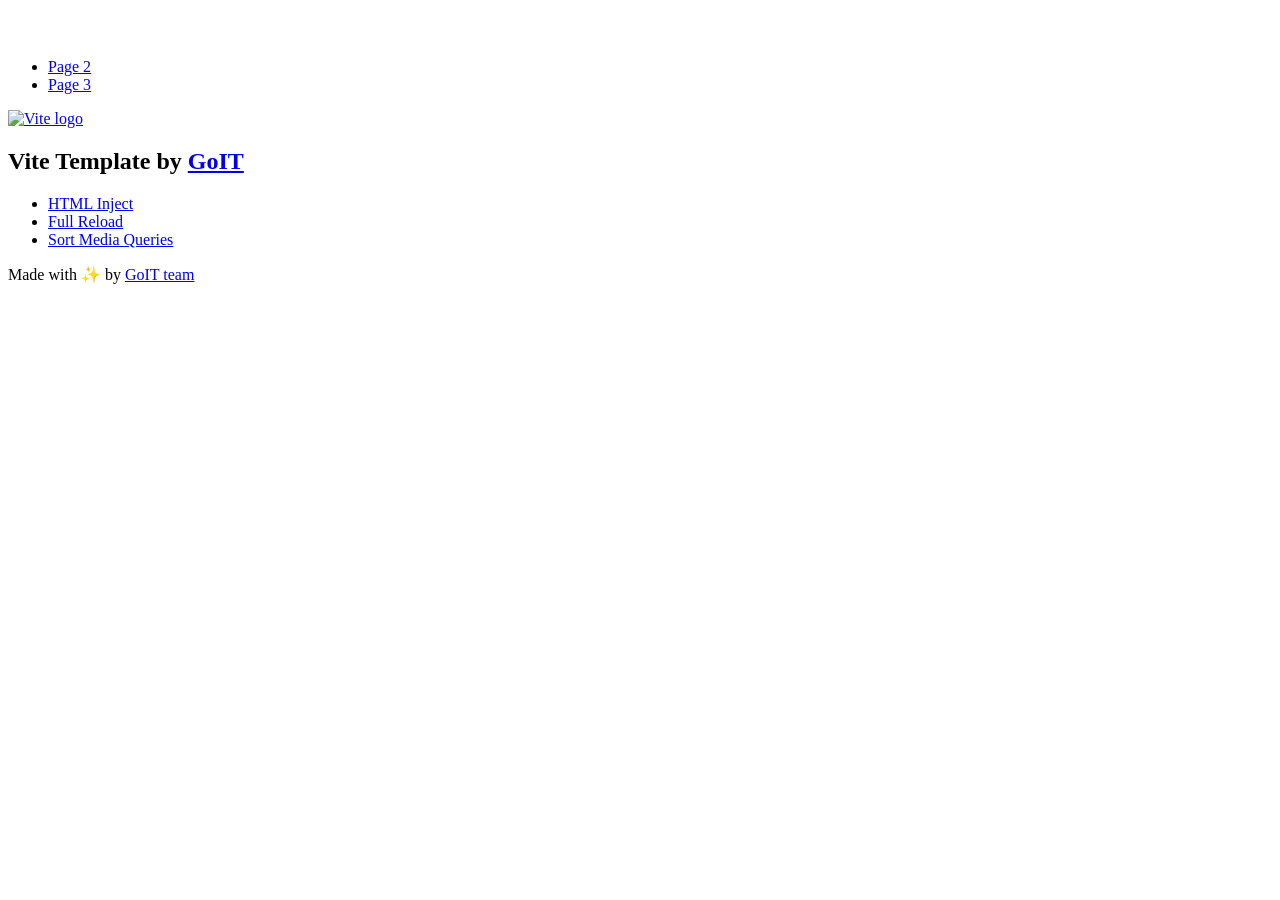
==== index.html @ 1e91f33d "Deploying to gh-pages from @ HenryLytvyn/goit-js-hw-11@f297a13ee39927fbb885870b2186e6a0c21ad578 🚀" ====
<!DOCTYPE html>
<html lang="en">
  <head>
    <meta charset="UTF-8" />
    <link rel="icon" type="image/svg+xml" href="/goit-js-hw-11/favicon.svg" />
    <meta name="viewport" content="width=device-width, initial-scale=1.0" />
    <title>Vanilla App Template</title>
    <script type="module" crossorigin src="/goit-js-hw-11/index.js"></script>
    <link rel="stylesheet" crossorigin href="/goit-js-hw-11/assets/styles-DvPDDfy5.css">
  </head>
  <body>
    <header class="header">
  <div class="container">
    <nav class="nav">
      <a class="nav-logo" href="./index.html" aria-label="Site logo">
        <svg class="nav-logo-icon" width="100" height="30">
          <use href="/goit-js-hw-11/assets/sprite-E8vg0sBb.svg#logo"></use>
        </svg>
      </a>
      <ul class="nav-list">
        <li class="nav-item">
          <a class="nav-link {=$highlight-act}" href="./page-2.html">Page 2</a>
        </li>
        <li class="nav-item">
          <a class="nav-link {=$highlight-curr}" href="./page-3.html">Page 3</a>
        </li>
      </ul>
    </nav>
  </div>
</header>


    <main>
      <!-- Loads the specified .html file -->
      <section class="vite-promo">
  <div class="container">
    <div class="vite-promo-thumb">
      <a
        class="vite-promo-link"
        href="https://vitejs.dev/"
        target="_blank"
        rel="noopener noreferrer"
        aria-label="Link to Vite official website"
        title="Vite.js  build tool"
      >
        <!-- Path to images as from index.html file -->
        <img
          class="pic"
          src="/goit-js-hw-11/assets/vite-logo-9o_aqrTe.png"
          alt="Vite logo"
          width="640"
          height="640"
        />
      </a>
    </div>
    <h1 class="main-title">
      <span class="main-title-gradient">Vite</span>
      Template by
      <a
        class="main-title-link"
        href="https://github.com/goitacademy/vanilla-app-template"
        target="_blank"
        rel="noopener noreferrer"
      >
        GoIT
      </a>
    </h1>
  </div>
</section>

      <article class="badges">
  <div class="container">
    <ul class="badges-list">
      <li class="badges-item">
        <a
          class="badges-link"
          href="https://www.npmjs.com/package/vite-plugin-html-inject"
          target="_blank"
          rel="noopener noreferrer"
        >
          HTML Inject
        </a>
      </li>
      <li class="badges-item">
        <a
          class="badges-link"
          href="https://www.npmjs.com/package/vite-plugin-full-reload"
          target="_blank"
          rel="noopener noreferrer"
        >
          Full Reload
        </a>
      </li>
      <li class="badges-item">
        <a
          class="badges-link"
          href="https://www.npmjs.com/package/postcss-sort-media-queries"
          target="_blank"
          rel="noopener noreferrer"
        >
          Sort Media Queries
        </a>
      </li>
    </ul>
  </div>
</article>

    </main>

    <footer class="footer">
  <div class="container">
    <p class="footer-desc">
      Made with ✨ by
      <a
        class="footer-link"
        href="https://goit.global/ua/"
        target="_blank"
        rel="noopener noreferrer"
      >
        GoIT team
      </a>
    </p>
  </div>
</footer>


  </body>
</html>
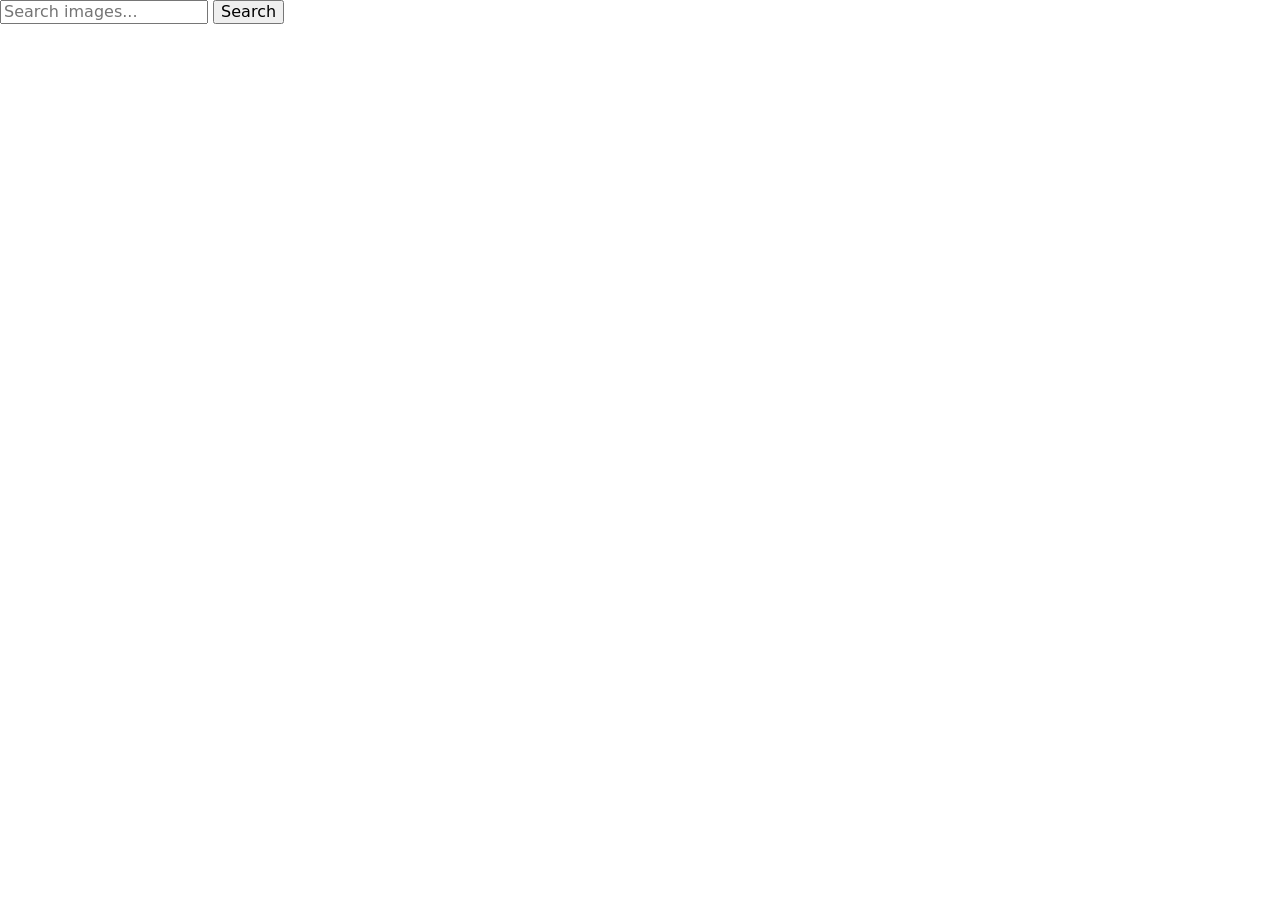
==== commit be137e2d: "Deploying to gh-pages from @ HenryLytvyn/goit-js-hw-11@49f5a4ea90ae3991a82dc45e0eb5ecf9f55724af 🚀" ====
--- a/index.html
+++ b/index.html
@@ -2,127 +2,46 @@
 <html lang="en">
   <head>
     <meta charset="UTF-8" />
-    <link rel="icon" type="image/svg+xml" href="/goit-js-hw-11/favicon.svg" />
+    <link rel="icon" type="image/svg+xml" href="/favicon.svg" />
     <meta name="viewport" content="width=device-width, initial-scale=1.0" />
     <title>Vanilla App Template</title>
+
+    <link
+      rel="stylesheet"
+      href="https://cdnjs.cloudflare.com/ajax/libs/modern-normalize/3.0.1/modern-normalize.min.css"
+      integrity="sha512-q6WgHqiHlKyOqslT/lgBgodhd03Wp4BEqKeW6nNtlOY4quzyG3VoQKFrieaCeSnuVseNKRGpGeDU3qPmabCANg=="
+      crossorigin="anonymous"
+      referrerpolicy="no-referrer"
+    />
+
+    <link rel="preconnect" href="https://fonts.googleapis.com" />
+    <link rel="preconnect" href="https://fonts.gstatic.com" crossorigin />
+    <link
+      href="https://fonts.googleapis.com/css2?family=Montserrat:wght@100..900&display=swap"
+      rel="stylesheet"
+    />
+
     <script type="module" crossorigin src="/goit-js-hw-11/index.js"></script>
-    <link rel="stylesheet" crossorigin href="/goit-js-hw-11/assets/styles-DvPDDfy5.css">
+    <link rel="modulepreload" crossorigin href="/goit-js-hw-11/assets/vendor-CTflJ9jy.js">
+    <link rel="stylesheet" crossorigin href="/goit-js-hw-11/assets/vendor-DkczhqSJ.css">
+    <link rel="stylesheet" crossorigin href="/goit-js-hw-11/assets/index-C0PSDaI6.css">
   </head>
   <body>
-    <header class="header">
-  <div class="container">
-    <nav class="nav">
-      <a class="nav-logo" href="./index.html" aria-label="Site logo">
-        <svg class="nav-logo-icon" width="100" height="30">
-          <use href="/goit-js-hw-11/assets/sprite-E8vg0sBb.svg#logo"></use>
-        </svg>
-      </a>
-      <ul class="nav-list">
-        <li class="nav-item">
-          <a class="nav-link {=$highlight-act}" href="./page-2.html">Page 2</a>
-        </li>
-        <li class="nav-item">
-          <a class="nav-link {=$highlight-curr}" href="./page-3.html">Page 3</a>
-        </li>
-      </ul>
-    </nav>
-  </div>
-</header>
-
-
     <main>
-      <!-- Loads the specified .html file -->
-      <section class="vite-promo">
-  <div class="container">
-    <div class="vite-promo-thumb">
-      <a
-        class="vite-promo-link"
-        href="https://vitejs.dev/"
-        target="_blank"
-        rel="noopener noreferrer"
-        aria-label="Link to Vite official website"
-        title="Vite.js  build tool"
-      >
-        <!-- Path to images as from index.html file -->
-        <img
-          class="pic"
-          src="/goit-js-hw-11/assets/vite-logo-9o_aqrTe.png"
-          alt="Vite logo"
-          width="640"
-          height="640"
-        />
-      </a>
-    </div>
-    <h1 class="main-title">
-      <span class="main-title-gradient">Vite</span>
-      Template by
-      <a
-        class="main-title-link"
-        href="https://github.com/goitacademy/vanilla-app-template"
-        target="_blank"
-        rel="noopener noreferrer"
-      >
-        GoIT
-      </a>
-    </h1>
-  </div>
-</section>
-
-      <article class="badges">
-  <div class="container">
-    <ul class="badges-list">
-      <li class="badges-item">
-        <a
-          class="badges-link"
-          href="https://www.npmjs.com/package/vite-plugin-html-inject"
-          target="_blank"
-          rel="noopener noreferrer"
-        >
-          HTML Inject
-        </a>
-      </li>
-      <li class="badges-item">
-        <a
-          class="badges-link"
-          href="https://www.npmjs.com/package/vite-plugin-full-reload"
-          target="_blank"
-          rel="noopener noreferrer"
-        >
-          Full Reload
-        </a>
-      </li>
-      <li class="badges-item">
-        <a
-          class="badges-link"
-          href="https://www.npmjs.com/package/postcss-sort-media-queries"
-          target="_blank"
-          rel="noopener noreferrer"
-        >
-          Sort Media Queries
-        </a>
-      </li>
-    </ul>
-  </div>
-</article>
-
+      <form class="form">
+        <label>
+          <input
+            class="form-input"
+            list="images-list"
+            type="text"
+            name="search-text"
+            placeholder="Search images..."
+            required
+          />
+          <datalist id="images-list"></datalist>
+        </label>
+        <button class="btn-submit" type="submit">Search</button>
+      </form>
     </main>
-
-    <footer class="footer">
-  <div class="container">
-    <p class="footer-desc">
-      Made with ✨ by
-      <a
-        class="footer-link"
-        href="https://goit.global/ua/"
-        target="_blank"
-        rel="noopener noreferrer"
-      >
-        GoIT team
-      </a>
-    </p>
-  </div>
-</footer>
-
-
   </body>
 </html>
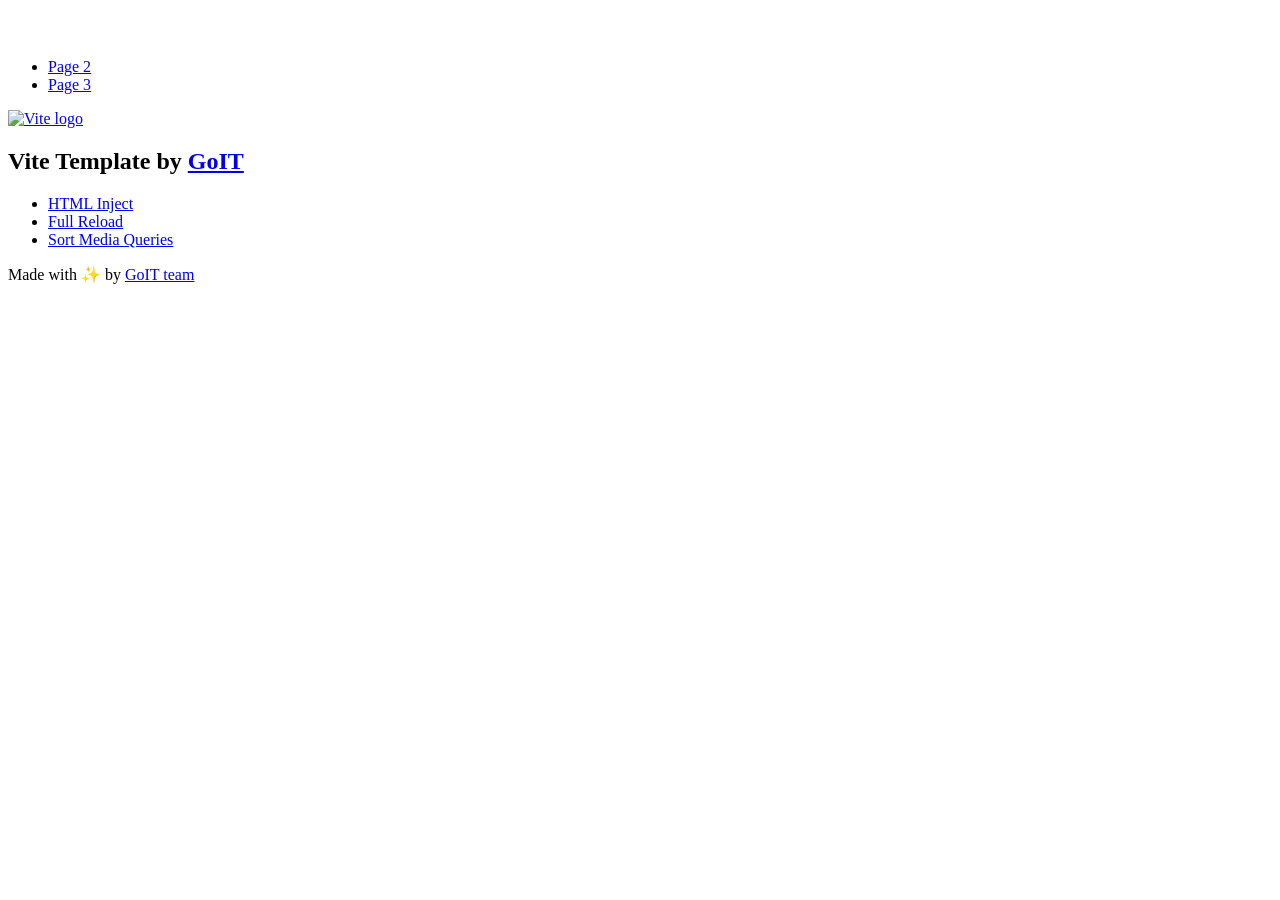
==== commit cd03be96: "Deploying to gh-pages from @ HenryLytvyn/goit-js-hw-11@93ac387c3907c1eaa7c0d980d9b4bcaf021948c8 🚀" ====
--- a/index.html
+++ b/index.html
@@ -2,46 +2,127 @@
 <html lang="en">
   <head>
     <meta charset="UTF-8" />
-    <link rel="icon" type="image/svg+xml" href="/favicon.svg" />
+    <link rel="icon" type="image/svg+xml" href="/goit-js-hw-11/favicon.svg" />
     <meta name="viewport" content="width=device-width, initial-scale=1.0" />
     <title>Vanilla App Template</title>
-
-    <link
-      rel="stylesheet"
-      href="https://cdnjs.cloudflare.com/ajax/libs/modern-normalize/3.0.1/modern-normalize.min.css"
-      integrity="sha512-q6WgHqiHlKyOqslT/lgBgodhd03Wp4BEqKeW6nNtlOY4quzyG3VoQKFrieaCeSnuVseNKRGpGeDU3qPmabCANg=="
-      crossorigin="anonymous"
-      referrerpolicy="no-referrer"
-    />
-
-    <link rel="preconnect" href="https://fonts.googleapis.com" />
-    <link rel="preconnect" href="https://fonts.gstatic.com" crossorigin />
-    <link
-      href="https://fonts.googleapis.com/css2?family=Montserrat:wght@100..900&display=swap"
-      rel="stylesheet"
-    />
-
     <script type="module" crossorigin src="/goit-js-hw-11/index.js"></script>
-    <link rel="modulepreload" crossorigin href="/goit-js-hw-11/assets/vendor-CTflJ9jy.js">
-    <link rel="stylesheet" crossorigin href="/goit-js-hw-11/assets/vendor-DkczhqSJ.css">
-    <link rel="stylesheet" crossorigin href="/goit-js-hw-11/assets/index-C0PSDaI6.css">
+    <link rel="stylesheet" crossorigin href="/goit-js-hw-11/assets/styles-DvPDDfy5.css">
   </head>
   <body>
+    <header class="header">
+  <div class="container">
+    <nav class="nav">
+      <a class="nav-logo" href="./index.html" aria-label="Site logo">
+        <svg class="nav-logo-icon" width="100" height="30">
+          <use href="/goit-js-hw-11/assets/sprite-E8vg0sBb.svg#logo"></use>
+        </svg>
+      </a>
+      <ul class="nav-list">
+        <li class="nav-item">
+          <a class="nav-link {=$highlight-act}" href="./page-2.html">Page 2</a>
+        </li>
+        <li class="nav-item">
+          <a class="nav-link {=$highlight-curr}" href="./page-3.html">Page 3</a>
+        </li>
+      </ul>
+    </nav>
+  </div>
+</header>
+
+
     <main>
-      <form class="form">
-        <label>
-          <input
-            class="form-input"
-            list="images-list"
-            type="text"
-            name="search-text"
-            placeholder="Search images..."
-            required
-          />
-          <datalist id="images-list"></datalist>
-        </label>
-        <button class="btn-submit" type="submit">Search</button>
-      </form>
+      <!-- Loads the specified .html file -->
+      <section class="vite-promo">
+  <div class="container">
+    <div class="vite-promo-thumb">
+      <a
+        class="vite-promo-link"
+        href="https://vitejs.dev/"
+        target="_blank"
+        rel="noopener noreferrer"
+        aria-label="Link to Vite official website"
+        title="Vite.js  build tool"
+      >
+        <!-- Path to images as from index.html file -->
+        <img
+          class="pic"
+          src="/goit-js-hw-11/assets/vite-logo-9o_aqrTe.png"
+          alt="Vite logo"
+          width="640"
+          height="640"
+        />
+      </a>
+    </div>
+    <h1 class="main-title">
+      <span class="main-title-gradient">Vite</span>
+      Template by
+      <a
+        class="main-title-link"
+        href="https://github.com/goitacademy/vanilla-app-template"
+        target="_blank"
+        rel="noopener noreferrer"
+      >
+        GoIT
+      </a>
+    </h1>
+  </div>
+</section>
+
+      <article class="badges">
+  <div class="container">
+    <ul class="badges-list">
+      <li class="badges-item">
+        <a
+          class="badges-link"
+          href="https://www.npmjs.com/package/vite-plugin-html-inject"
+          target="_blank"
+          rel="noopener noreferrer"
+        >
+          HTML Inject
+        </a>
+      </li>
+      <li class="badges-item">
+        <a
+          class="badges-link"
+          href="https://www.npmjs.com/package/vite-plugin-full-reload"
+          target="_blank"
+          rel="noopener noreferrer"
+        >
+          Full Reload
+        </a>
+      </li>
+      <li class="badges-item">
+        <a
+          class="badges-link"
+          href="https://www.npmjs.com/package/postcss-sort-media-queries"
+          target="_blank"
+          rel="noopener noreferrer"
+        >
+          Sort Media Queries
+        </a>
+      </li>
+    </ul>
+  </div>
+</article>
+
     </main>
+
+    <footer class="footer">
+  <div class="container">
+    <p class="footer-desc">
+      Made with ✨ by
+      <a
+        class="footer-link"
+        href="https://goit.global/ua/"
+        target="_blank"
+        rel="noopener noreferrer"
+      >
+        GoIT team
+      </a>
+    </p>
+  </div>
+</footer>
+
+
   </body>
 </html>
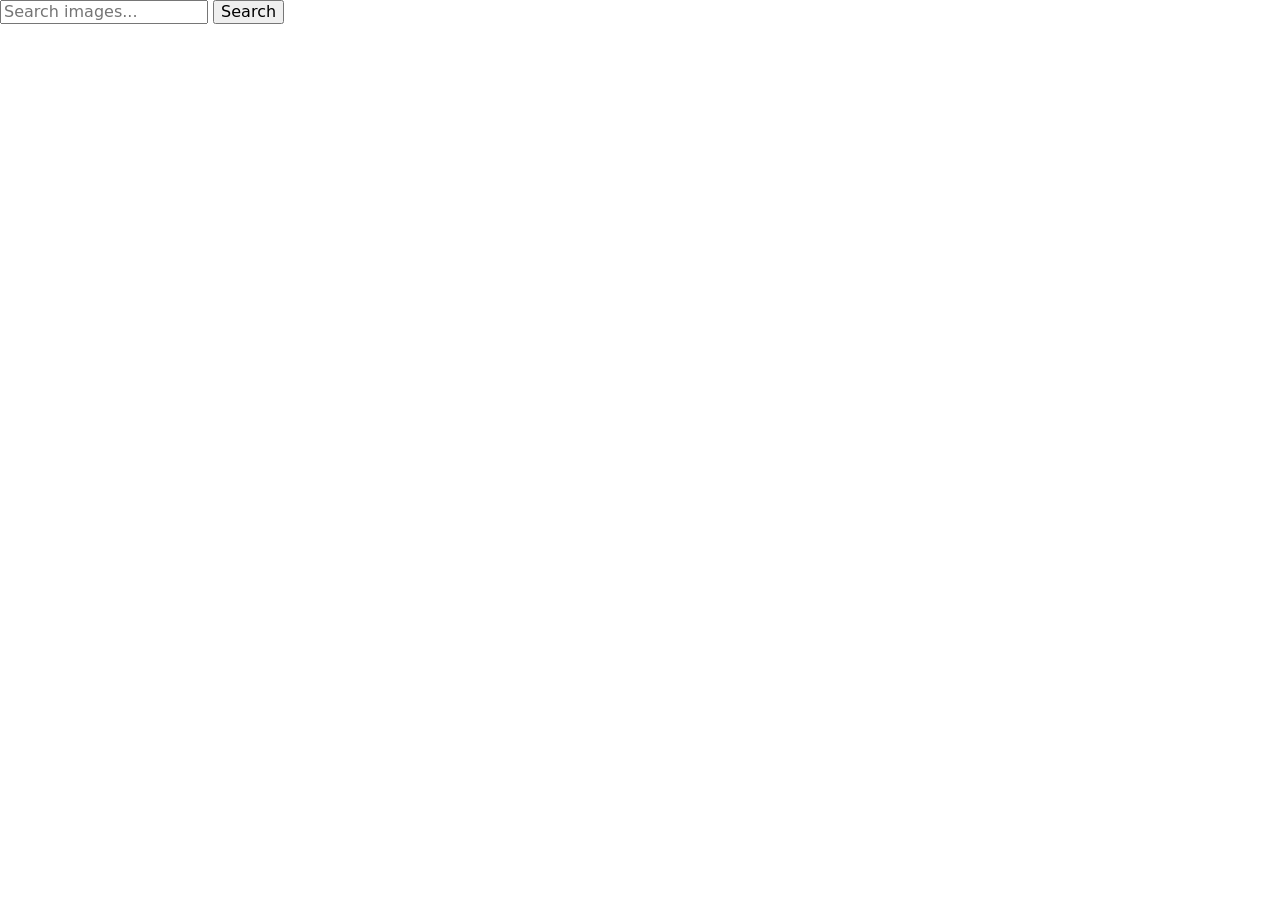
==== commit 9cb036dd: "Deploying to gh-pages from @ HenryLytvyn/goit-js-hw-11@5931904104773c7d2fdb43b731d14ea0903fdb00 🚀" ====
--- a/index.html
+++ b/index.html
@@ -5,124 +5,45 @@
     <link rel="icon" type="image/svg+xml" href="/goit-js-hw-11/favicon.svg" />
     <meta name="viewport" content="width=device-width, initial-scale=1.0" />
     <title>Vanilla App Template</title>
+
+    <link
+      rel="stylesheet"
+      href="https://cdnjs.cloudflare.com/ajax/libs/modern-normalize/3.0.1/modern-normalize.min.css"
+      integrity="sha512-q6WgHqiHlKyOqslT/lgBgodhd03Wp4BEqKeW6nNtlOY4quzyG3VoQKFrieaCeSnuVseNKRGpGeDU3qPmabCANg=="
+      crossorigin="anonymous"
+      referrerpolicy="no-referrer"
+    />
+
+    <link rel="preconnect" href="https://fonts.googleapis.com" />
+    <link rel="preconnect" href="https://fonts.gstatic.com" crossorigin />
+    <link
+      href="https://fonts.googleapis.com/css2?family=Montserrat:wght@100..900&display=swap"
+      rel="stylesheet"
+    />
+
     <script type="module" crossorigin src="/goit-js-hw-11/index.js"></script>
-    <link rel="stylesheet" crossorigin href="/goit-js-hw-11/assets/styles-DvPDDfy5.css">
+    <link rel="modulepreload" crossorigin href="/goit-js-hw-11/assets/vendor-BjRz3xa9.js">
+    <link rel="stylesheet" crossorigin href="/goit-js-hw-11/assets/vendor-DumFYO8Z.css">
+    <link rel="stylesheet" crossorigin href="/goit-js-hw-11/assets/styles-CvURMsBa.css">
   </head>
   <body>
-    <header class="header">
-  <div class="container">
-    <nav class="nav">
-      <a class="nav-logo" href="./index.html" aria-label="Site logo">
-        <svg class="nav-logo-icon" width="100" height="30">
-          <use href="/goit-js-hw-11/assets/sprite-E8vg0sBb.svg#logo"></use>
-        </svg>
-      </a>
-      <ul class="nav-list">
-        <li class="nav-item">
-          <a class="nav-link {=$highlight-act}" href="./page-2.html">Page 2</a>
-        </li>
-        <li class="nav-item">
-          <a class="nav-link {=$highlight-curr}" href="./page-3.html">Page 3</a>
-        </li>
-      </ul>
-    </nav>
-  </div>
-</header>
+    <main>
+      <form class="form">
+        <label>
+          <input
+            class="form-input"
+            type="text"
+            name="text"
+            placeholder="Search images..."
+            required
+          />
+        </label>
+        <button class="btn-submit" type="submit">Search</button>
+      </form>
 
+      <div class="loader-js"></div>
 
-    <main>
-      <!-- Loads the specified .html file -->
-      <section class="vite-promo">
-  <div class="container">
-    <div class="vite-promo-thumb">
-      <a
-        class="vite-promo-link"
-        href="https://vitejs.dev/"
-        target="_blank"
-        rel="noopener noreferrer"
-        aria-label="Link to Vite official website"
-        title="Vite.js  build tool"
-      >
-        <!-- Path to images as from index.html file -->
-        <img
-          class="pic"
-          src="/goit-js-hw-11/assets/vite-logo-9o_aqrTe.png"
-          alt="Vite logo"
-          width="640"
-          height="640"
-        />
-      </a>
-    </div>
-    <h1 class="main-title">
-      <span class="main-title-gradient">Vite</span>
-      Template by
-      <a
-        class="main-title-link"
-        href="https://github.com/goitacademy/vanilla-app-template"
-        target="_blank"
-        rel="noopener noreferrer"
-      >
-        GoIT
-      </a>
-    </h1>
-  </div>
-</section>
-
-      <article class="badges">
-  <div class="container">
-    <ul class="badges-list">
-      <li class="badges-item">
-        <a
-          class="badges-link"
-          href="https://www.npmjs.com/package/vite-plugin-html-inject"
-          target="_blank"
-          rel="noopener noreferrer"
-        >
-          HTML Inject
-        </a>
-      </li>
-      <li class="badges-item">
-        <a
-          class="badges-link"
-          href="https://www.npmjs.com/package/vite-plugin-full-reload"
-          target="_blank"
-          rel="noopener noreferrer"
-        >
-          Full Reload
-        </a>
-      </li>
-      <li class="badges-item">
-        <a
-          class="badges-link"
-          href="https://www.npmjs.com/package/postcss-sort-media-queries"
-          target="_blank"
-          rel="noopener noreferrer"
-        >
-          Sort Media Queries
-        </a>
-      </li>
-    </ul>
-  </div>
-</article>
-
+      <div class="container"><ul class="gallery"></ul></div>
     </main>
-
-    <footer class="footer">
-  <div class="container">
-    <p class="footer-desc">
-      Made with ✨ by
-      <a
-        class="footer-link"
-        href="https://goit.global/ua/"
-        target="_blank"
-        rel="noopener noreferrer"
-      >
-        GoIT team
-      </a>
-    </p>
-  </div>
-</footer>
-
-
   </body>
 </html>
